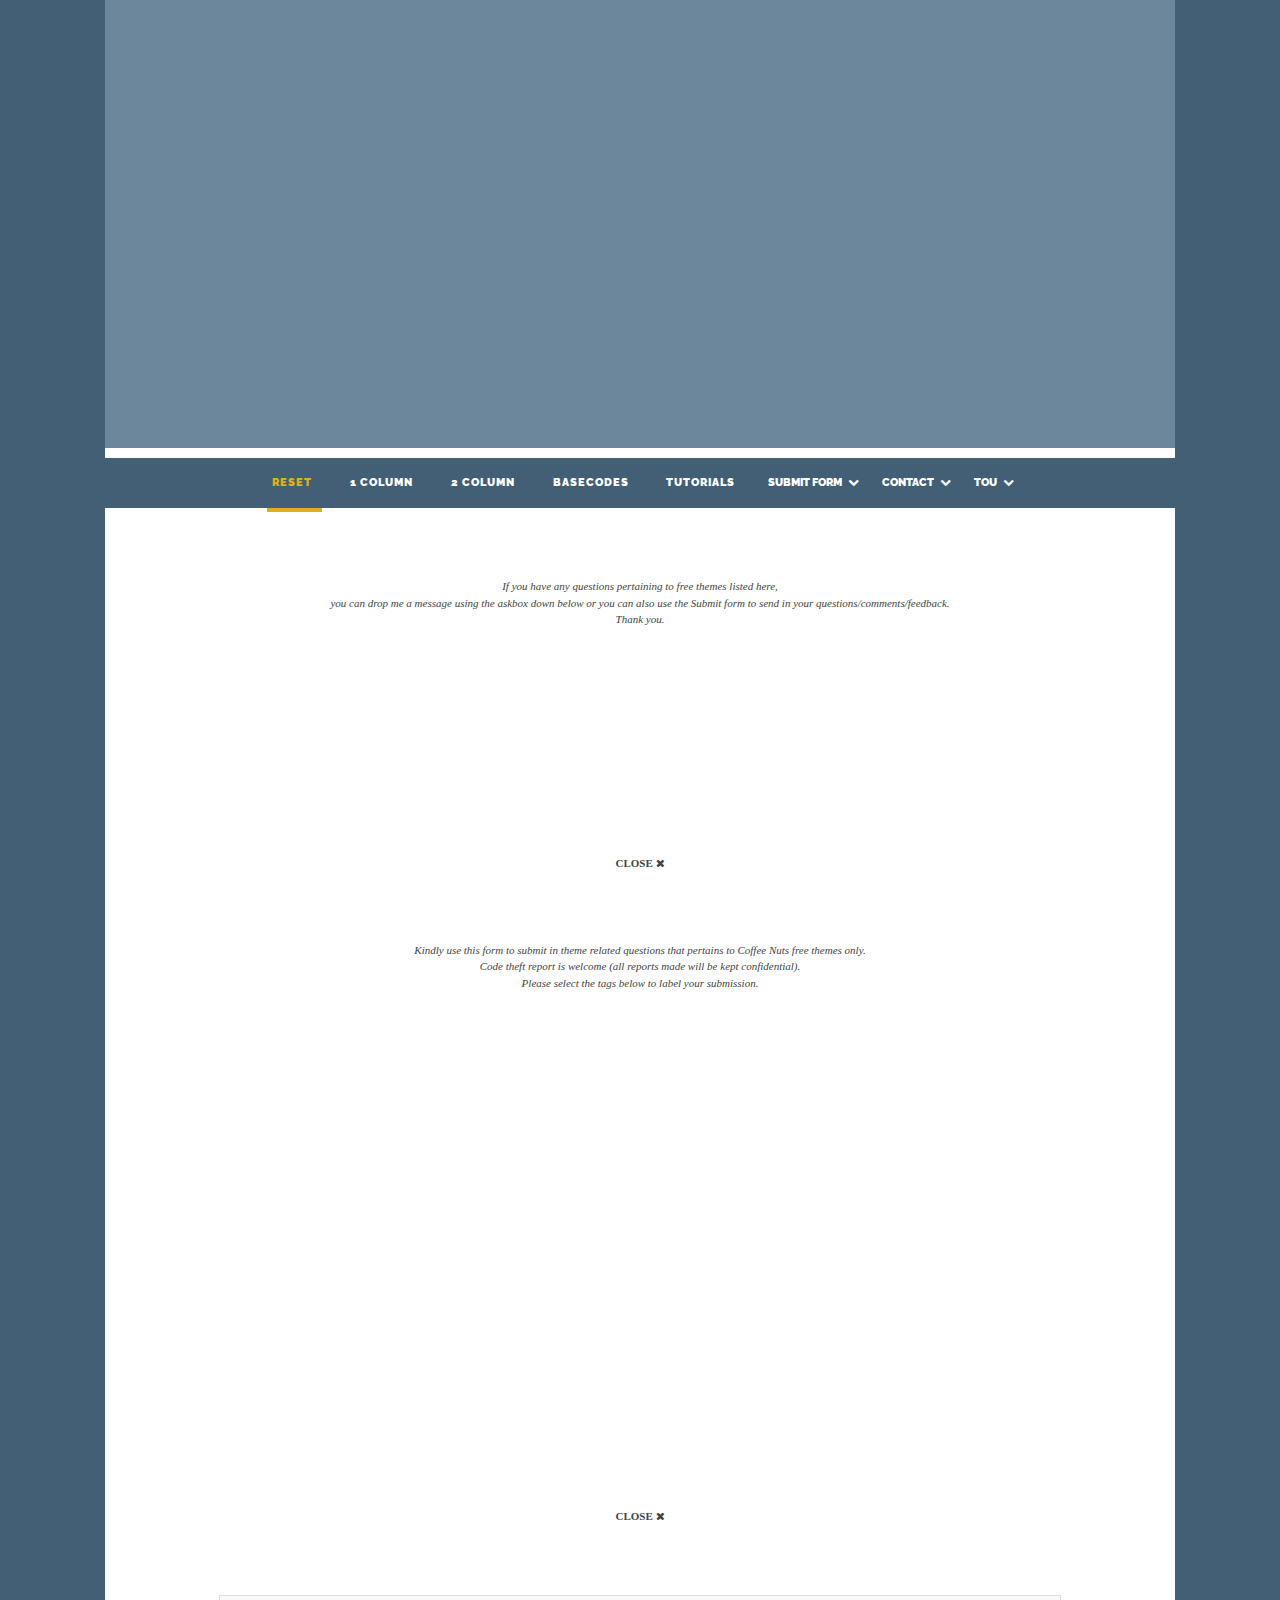
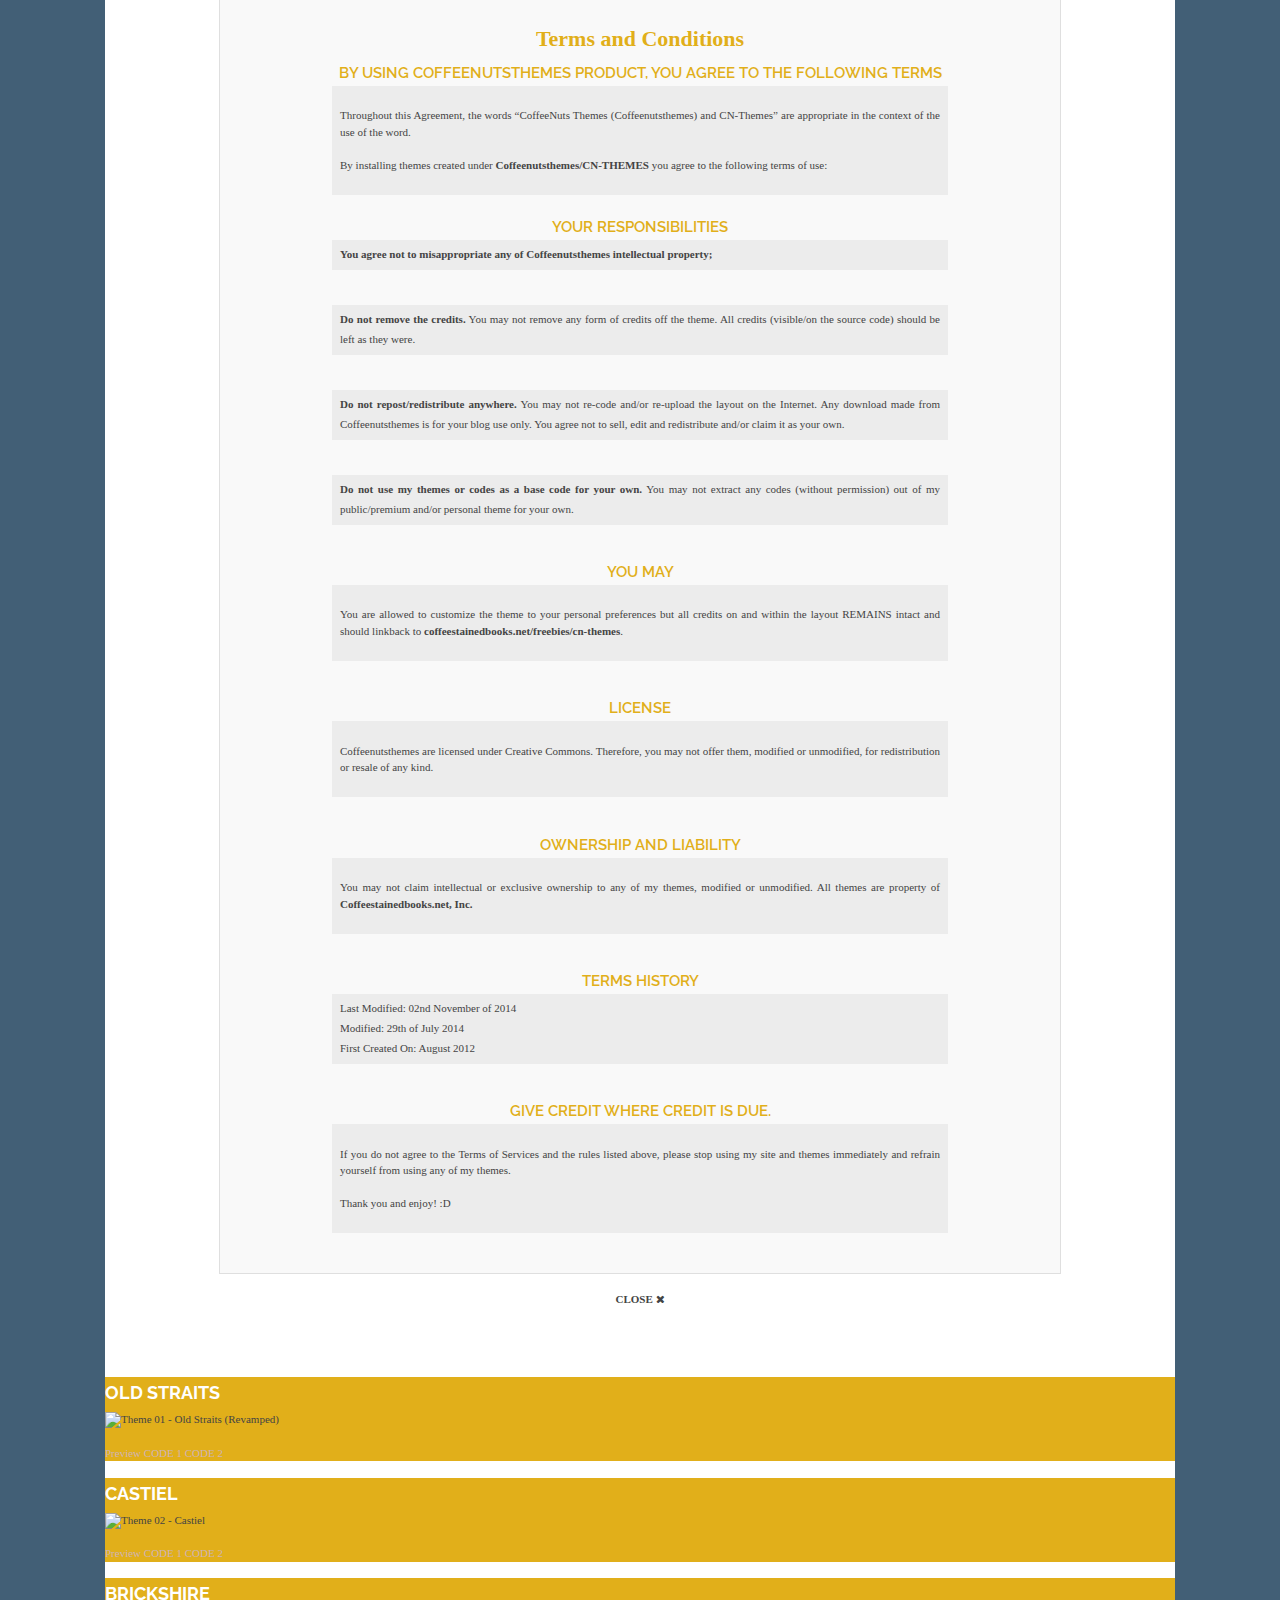
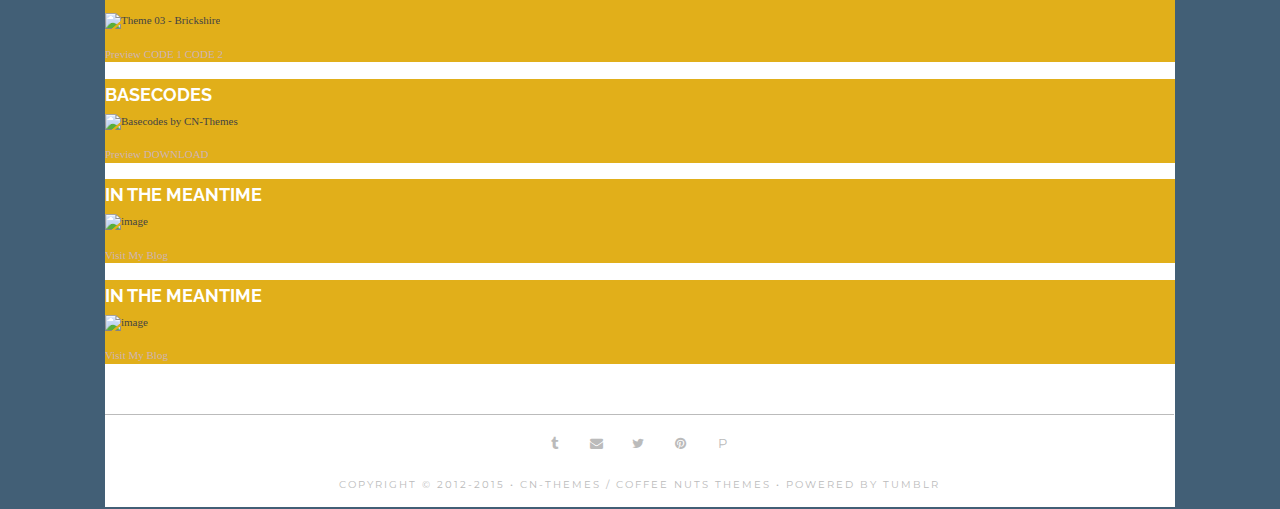
==== index.html @ 7e3bd725 "Update index.html" ====
<!DOCTYPE html>      
<!-- ~~~~~~~~~~~~~~~~~~~~~~~~~~~~~~~~~~~~~~~~~~~~~~~~~~~~~~~~~~~~~~~   
Hosted @ CoffeeNutsBoutique (Premium themes)   

          _____                    _____             _____          
         /\    \                  /\    \           /\    \         
        /::\    \                /::\____\         /::\    \        
       /::::\    \              /::::|   |         \:::\    \       
      /::::::\    \            /:::::|   |          \:::\    \      
     /:::/\:::\    \          /::::::|   |           \:::\    \     
    /:::/  \:::\    \        /:::/|::|   |            \:::\    \    
   /:::/    \:::\    \      /:::/ |::|   |            /::::\    \   
  /:::/    / \:::\    \    /:::/  |::|   | _____     /::::::\    \  
 /:::/    /   \:::\    \  /:::/   |::|   |/\    \   /:::/\:::\    \ 
/:::/____/     \:::\____\/:: /    |::|   /::\____\ /:::/  \:::\____\
\:::\    \      \::/    /\::/    /|::|  /:::/    //:::/    \::/    /
 \:::\    \      \/____/  \/____/ |::| /:::/    //:::/    / \/____/ 
  \:::\    \                      |::|/:::/    //:::/    /          
   \:::\    \                     |::::::/    //:::/    /           
    \:::\    \                    |:::::/    / \::/    /            
     \:::\    \                   |::::/    /   \/____/             
      \:::\    \                  /:::/    /                        
       \:::\____\                /:::/    /                         
        \::/    /                \::/    /                          
         \/____/                  \/____/                           

 
       NAME:      NAUTICAL 7 DRONES
       DESIGNER:  PRRYNS PIERA 
       URL:       http://blog.coffeenutsthemes.com/
       PORTFOLIO: http://blog.coffeenutsthemes.com/portfolio/

COPYRIGHTS © ALL RIGHTS RESERVED 2012-2015 


          _____                    _____                    _____          
         /\    \                  /\    \                  /\    \         
        /::\    \                /::\    \                /::\    \        
       /::::\    \              /::::\    \              /::::\    \       
      /::::::\    \            /::::::\    \            /::::::\    \      
     /:::/\:::\    \          /:::/\:::\    \          /:::/\:::\    \     
    /:::/  \:::\    \        /:::/__\:::\    \        /:::/__\:::\    \    
   /:::/    \:::\    \       \:::\   \:::\    \      /::::\   \:::\    \   
  /:::/    / \:::\    \    ___\:::\   \:::\    \    /::::::\   \:::\    \  
 /:::/    /   \:::\    \  /\   \:::\   \:::\    \  /:::/\:::\   \:::\ ___\ 
/:::/____/     \:::\____\/::\   \:::\   \:::\____\/:::/__\:::\   \:::|    |
\:::\    \      \::/    /\:::\   \:::\   \::/    /\:::\   \:::\  /:::|____|
 \:::\    \      \/____/  \:::\   \:::\   \/____/  \:::\   \:::\/:::/    / 
  \:::\    \               \:::\   \:::\    \       \:::\   \::::::/    /  
   \:::\    \               \:::\   \:::\____\       \:::\   \::::/    /   
    \:::\    \               \:::\  /:::/    /        \:::\  /:::/    /    
     \:::\    \               \:::\/:::/    /          \:::\/:::/    /     
      \:::\    \               \::::::/    /            \::::::/    /      
       \:::\____\               \::::/    /              \::::/    /       
        \::/    /                \::/    /                \::/____/        
         \/____/                  \/____/                  ~~              
                                                                           
Designer @ CoffeeStainedBooks
~~~~~~~~~~~~~~~~~~~~~~~~~~~~~~~~~~~~~~~~~~~~~~~~~~~~~~~~~~~~~~~ -->


<!--[if lt IE 7]>      <html class="no-js lt-ie10 lt-ie9 lt-ie8 lt-ie7"> <![endif]-->
<!--[if IE 7]>         <html class="no-js lt-ie10 lt-ie9 lt-ie8"> <![endif]-->
<!--[if IE 8]>         <html class="no-js lt-ie10 lt-ie9"> <![endif]-->
<!--[if IE 9]>         <html class="no-js lt-ie10"> <![endif]-->
<!--[if gt IE 8]><!--> <html class="no-js"> <!--<![endif]-->



<head prefix="og: http://ogp.me/ns# fb: http://ogp.me/ns/fb# blog: http://ogp.me/ns/blog#">
<script src="//ajax.googleapis.com/ajax/libs/jquery/1.10.2/jquery.min.js"></script>

        <meta http-equiv="Content-Type" content="text/html; charset=utf-8">
        <meta http-equiv="X-UA-Compatible" content="IE=edge,chrome=1">
        <meta http-equiv="ImageToolbar" content="false"> 

        <!--[if lt IE 9]>
                <script src="http://html5shim.googlecode.com/svn/trunk/html5.js"></script>
        <![endif]-->
        
        <!-- css3-mediaqueries.js for IE less than 9 -->
        <!--[if lt IE 9]>
                <script src="http://css3-mediaqueries-js.googlecode.com/svn/trunk/css3-mediaqueries.js"></script>
        <![endif]-->

        <title>№ ▲▼▲▼</title> 
        
        <link href="http://static.tumblr.com/crddmbw/uFln72jqs/csbb.png" rel="icon" type="image/png" />         
        <link href="http://static.tumblr.com/crddmbw/uFln72jqs/csbb.png" rel="shortcut icon" type="image/png" />  
        <link href="http://static.tumblr.com/crddmbw/uFln72jqs/csbb.png" rel="apple-touch-icon" type="image/png" />  
        
        <link rel="alternate" type="application/rss+xml" title="RSS" href="http://feeds.feedburner.com/prryns/coffeestainedbooks" />

        <!-- http://t.co/dKP3o1e -->  
        <meta name="HandheldFriendly" content="True" />
        <meta name="MobileOptimized" content="320" />
        <meta name="viewport" content="width=device-width, initial-scale=1, maximum-scale=1" />      
        <meta name="apple-mobile-web-app-capable" content="yes" /> 
        
        <!--COPYRIGHTS BY AUTHOR-->
        <meta name="title" content="№ ▲▼▲▼" />
        <meta name="keywords" content="Themes, Free themes, Tumblr themes, design, custom themes, premium themes, web designers, creative design" />
        <meta name="resource-type" content="document"/>
        <meta name="rating" content="General"/>
        <meta name="author" content="coffeestainedbooks">
        <meta name="copyright" content="2012–2015 All rights reserved. - (except where cited)"/>
        <meta name="designer" content="Piera - coffeestainedbooks.net"/>
        
        <!-- HOSTED BY PIERA - FOR MY PERSONAL USE ONLY -->
        <link rel="stylesheet" type="text/css" media="all" href="http://static.tumblr.com/txezw8k/FUGn0ksjh/coffeecss.reset1.css" /> 
        <link rel="stylesheet" type="text/css" media="all" href="http://static.tumblr.com/txezw8k/TkRn0ksmm/coffeecss_reset2.css" />
        <link rel="stylesheet" type="text/css" media="all" href="http://static.tumblr.com/crddmbw/lFqn7ntyg/tippy.css" />
        <link rel="stylesheet" type="text/css" media="all" href="http://static.tumblr.com/txezw8k/VZXn7jw50/down.css" />
        <link rel="stylesheet" type="text/css" media="all" href="http://static.tumblr.com/crddmbw/mwPn7pvtl/cnd.css" />
        <link rel="stylesheet" type="text/css" media="all" href="http://static.tumblr.com/txezw8k/NKIndj50k/koll.css" />
        <script type="text/javascript" src="http://static.tumblr.com/txezw8k/7o5n0kspa/coffee_modernizr.js"></script>
        <script type="text/javascript" src="http://static.tumblr.com/txezw8k/00Sn0m587/coffee_premium.js"></script>
        <!-- HOSTED BY PIERA - FOR MY PERSONAL USE ONLY -->
         
        <!-- credits to http://fontawesome.io/ --> 
        <link id='font-awesome-css' href='//netdna.bootstrapcdn.com/font-awesome/4.0.1/css/font-awesome.css?ver=3.8' rel='stylesheet'>
        <!-- credits to http://fontawesome.io/ --> 
      
        <!-- GOOGLE WEBFONTS -->      
        <link href='//fonts.googleapis.com/css?family=Montserrat:400,700|Open+Sans:400,600|Merriweather:400,300,300italic,400italic,700,700italic,900,900italic' rel='stylesheet' type='text/css'>
		<link href='//fonts.googleapis.com/css?family=Raleway:400,800,300' rel='stylesheet' type='text/css'>
        <script src="//netdna.bootstrapcdn.com/bootstrap/3.0.3/js/bootstrap.min.js"></script>
        <script src="//ajax.googleapis.com/ajax/libs/jquery/1.9.1/jquery.min.js"></script>
        <script src="//ajax.googleapis.com/ajax/libs/jquery/1.8.3/jquery.min.js"></script>
        <script src="//ajax.googleapis.com/ajax/libs/jquery/1.7.2/jquery.js"></script>
        
        
<style type="text/css">
body, html {margin: 0 auto; padding: 0 0 0 0;} body {background: #425F76 url('') fixed no-repeat center; } body, html, table, textarea  {color: #444; word-wrap: break-word; text-align: justify; font-smooth: always; line-height: 1.4em; font-size: 11px; font-family: 'Georgia', serif;}  body, document, function {cursor: default;} a, a:link, a:visited, a:active, a:hover {cursor: pointer;} 
a:link, a:active, a:visited  {color: #CEB4B4; text-decoration: none; -webkit-transition: opacity 0.8s linear; -webkit-transition: 0.2s ease-in; -moz-transition: 0.2s ease-in; transition: 0.2s ease-in;} a:hover {color: #FFD78B; -webkit-transition: 0.2s ease-out; -moz-transition: 0.2s ease-out; transition: 0.2s ease-out;} a:focus, a:active {outline: none !important; outline-offset: -2px;} #tiflogo {height: 400px; max-height: 400px; width: 100%; line-height: 100px; text-align: center; margin: 50px auto 0 auto; background-color: transparent; background-repeat: no-repeat; background-image: url('http://static.tumblr.com/qvqnij2/YGan7yqud/cnt.png'); background-position: center center;} h2, h2 span {color: #fff; width: 80%; font-size: 18px; line-height: 32px; margin-bottom: 3px; text-transform: uppercase; font-family: 'Raleway', Arial, sans-serif;} .h3 {color: #E1AF1A; text-align: center !important; margin: 0 auto; display: block; font-weight: 600; font-size: 15px; line-height: 25px; text-transform: uppercase; font-family: 'Raleway', Arial, sans-serif;} .contentwrap ol, .contentwrap li {width: 600px; padding: 5px 8px; margin: 0 auto 20px auto; list-style: none; line-height: 180%; background: #ECECEC;} #cnd_wrap {min-height: 100%; z-index: 990; width: 1070px; padding: 0px; margin: -2px auto -2px auto; clear: both !important; overflow: hidden; background: #6C869B;} #cnd_layout {width: 915px; min-height: 100%; overflow: hidden; padding: 5px; margin: 20px auto 20px auto; clear: both !important;background: #;} #banner {z-index: 1; max-height: 220px; max-width: 890px; display: block; margin: 0px 0 50px 0; background-position: center; background-attachment: relative; background-repeat: no-repeat; opacity: 1.0;} .blog-content {float: left; margin: 0 0 -20px 0; clear: both; width: 895px; overflow: hidden; padding: 10px; background: #FBF5F1;}  .blog-posts {width: 490px; margin: 0 auto 10px auto; padding: 0; background: ;} .sidedpix {opacity: 1.0; max-width: 350px; max-height: auto; margin-bottom: 10px; } .blog-posts img {text-align: center !important; line-height: 0; max-width: 100%; display:-moz-inline-stack;  display:inline-block; border: 0; zoom:1; *display:inline;} p {padding: 0 0px; line-height: 1.5em; margin: 1.5em 0;} .clear {clear: both; content: "\0020"; display: block; overflow: hidden; visibility: hidden; width: 0; height: 0;} /* Clearfixes -  */  /* slightly enhanced, universal clearfix hack */ .clearfix:after { height: 0; font-size: 0; clear: both; content: "\0020"; display: block; visibility: hidden; } .clearfix { display: inline-block; } /* start commented backslash hack \*/ * html .clearfix { height: 1%; } .clearfix { display: block; } /* close commented backslash hack */ small {font-size: 80%; text-shadow: none !important;} b, strong  {font-weight: bold !important;} i, em, italic {font-weight: normal; font-style: italic !important;}     
.themewrap {background: #E1AF1A;} #thewrap {background: #fff; margin: 0 auto -5px auto; padding: 10px 0;} .tpnv {z-index:99999; background: #425F76; height: 50px; width: 1073px; margin-left:-1px; color: #fff; margin-bottom: 20px;} .tpnv a{color: #fff;} .nav{padding: 0; margin: 0px auto 0 auto; display: block; clear: both;} .nav__item {height:40px; line-height: 40px; padding: 0 10; display: inline-block; text-transform: uppercase; font-family: 'Raleway', Arial, sans-serif;} .nav__item--btn{display:inline-block; font-size: 14px;  text-transform: uppercase; font-family: 'Raleway', Arial, sans-serif; line-height: 38px; padding:0 2px; width:auto;} .nav__item a {margin-right: 30px;} .themesFilter a, .bob a {height: 50px; line-height: 50px; color:#fff; margin-right: 20px; text-decoration:none; padding: 5px 10px 19px 5px; letter-spacing: 1px; font-weight: 900;} .themesFilter a.current {color: #E1AF1A; border-bottom: 4px solid #E1AF1A;} #footer-content {width: 100%; margin: 50px auto 0 auto; } .inner-footer {color: #BBB; margin-left: -1px !important; padding: 10px 0 10px 0; letter-spacing: 2px; text-transform: uppercase; font-family: 'Montserrat', 'Helvetica Neue', "Arial", sans-serif; font-size: 10px; border-top: 1px solid #bbb;} .socialwidget-icon, a i.socialwidget-icon {width: 25px; height: 25px;  background: #FFF;  text-shadow: none !important;  color: #bbb; line-height: 25px; text-align: center; font-size: 13px; margin: 4px; padding: 1px; display:inline-block; border: 1px solid #FFF; font-style: normal !important; -webkit-border-radius: 100%; -moz-border-radius: 100%; border-radius: 100%; -webkit-transition: all .7s ease; -moz-transition: all .7s ease; -ms-transition: all .7s ease; -o-transition: all .7s ease; transition: all .7s ease;} span.polyvore:hover, i.socialwidget-icon:hover,span.polyvore a:hover, i.socialwidget-icon a:hover, a:hover i.socialwidget-icon {color: #425F76; background: #FFF; border: 1px solid #FFF; -webkit-transition: all .7s ease; -moz-transition: all .7s ease; -ms-transition: all .7s ease; -o-transition: all .7s ease; transition: all .7s ease; } span.polyvore a:hover{color: #9E9E9E;} .tooltipster-default {border-radius: 5px; border: 1px solid #b6b6b6; background: #E8E8E8; color: #545454;} .tooltipster-default .tooltipster-content {font-family: 'Open Sans', sans-serif; font-size: 13px; line-height: 16px; padding: 5px 10px; overflow: hidden;} #tumblr_controls, iframe#tumblr_controls{top: 0 !important; margin-top: 0; z-index: 99; opacity: 0.7; max-height: 30px; right:3px !important; position: absolute !important; background: transparent !important; -webkit-transition: all 0.8s ease-out; -moz-transition: all 0.8s ease-out; transition: all 0.8s ease-out;} #tumblr_controls:hover, iframe#tumblr_controls:hover{opacity: 1.0; -webkit-transition: all 0.4s ease-out; -moz-transition: all 0.4s ease-out; transition: all 0.4s ease-out;} .fa {font-style: normal !important;} .ficon {width: 20px; height: 18px; line-height: 18px; text-align: center; font-size: 17px !important; display:inline-block;} .csbloader {width: 100%; height: 100%; left: 0px; top: 0px; z-index: 9999999999; position: fixed; background: url('http://static.tumblr.com/crddmbw/PyYn6zy5s/ajax-loader.gif') 50% 50% no-repeat #50697a;} 

/* ========================================================================== Browse Happy prompt ========================================================================== */.browsehappy { margin: 0.2em 0; background: #ccc; color: #000; padding: 0.2em 0;} #faq1 .collapseomatic {padding: 70px; text-transform:uppercase; cursor: pointer;} #faq1 .collapseomatic:hover {text-decoration:none; color:#f16652;}  #faq1 .collapseomatic_content {margin: 70px;} span.cbutton .collapseomatic {padding: none !important;}


</style>

<script type="text/javascript">document.write('\u003C\u0073\u0063\u0072\u0069\u0070\u0074\u0020\u0074\u0079\u0070\u0065\u003D\u0022\u0074\u0065\u0078\u0074\u002F\u006A\u0061\u0076\u0061\u0073\u0063\u0072\u0069\u0070\u0074\u0022\u003E\u000D\u0024\u0028\u0077\u0069\u006E\u0064\u006F\u0077\u0029\u002E\u006C\u006F\u0061\u0064\u0028\u0066\u0075\u006E\u0063\u0074\u0069\u006F\u006E\u0028\u0029\u007B\u0024\u0028\u0022\u002E\u0063\u0073\u0062\u006C\u006F\u0061\u0064\u0065\u0072\u0022\u0029\u002E\u0066\u0061\u0064\u0065\u004F\u0075\u0074\u0028\u0022\u0073\u006C\u006F\u0077\u0022\u0029\u003B\u007D\u0029\u000D\u003C\u002F\u0073\u0063\u0072\u0069\u0070\u0074\u003E');</script><script type="text/javascript">document.write('\u003C\u0073\u0063\u0072\u0069\u0070\u0074\u0020\u0074\u0079\u0070\u0065\u003D\u0022\u0074\u0065\u0078\u0074\u002F\u006A\u0061\u0076\u0061\u0073\u0063\u0072\u0069\u0070\u0074\u0022\u003E\u000D\u0024\u0028\u0066\u0075\u006E\u0063\u0074\u0069\u006F\u006E\u0028\u0029\u007B\u0020\u000D\u0020\u0020\u0069\u0066\u0020\u0028\u0024\u0028\u0027\u002E\u0074\u0070\u006E\u0076\u0027\u0029\u002E\u006F\u0066\u0066\u0073\u0065\u0074\u0028\u0029\u0029\u0020\u007B\u0020\u000D\u0020\u0020\u0020\u0020\u0076\u0061\u0072\u0020\u0073\u0074\u0069\u0063\u006B\u0079\u0054\u006F\u0070\u0020\u003D\u0020\u0024\u0028\u0027\u002E\u0074\u0070\u006E\u0076\u0027\u0029\u002E\u006F\u0066\u0066\u0073\u0065\u0074\u0028\u0029\u002E\u0074\u006F\u0070\u003B\u0020\u000D\u0020\u0020\u0020\u0020\u0024\u0028\u0077\u0069\u006E\u0064\u006F\u0077\u0029\u002E\u0073\u0063\u0072\u006F\u006C\u006C\u0028\u0066\u0075\u006E\u0063\u0074\u0069\u006F\u006E\u0028\u0029\u007B\u0020\u000D\u0020\u0020\u0020\u0020\u0020\u0020\u0076\u0061\u0072\u0020\u0077\u0069\u006E\u0064\u006F\u0077\u0054\u006F\u0070\u0020\u003D\u0020\u0024\u0028\u0077\u0069\u006E\u0064\u006F\u0077\u0029\u002E\u0073\u0063\u0072\u006F\u006C\u006C\u0054\u006F\u0070\u0028\u0029\u003B\u0020\u000D\u0020\u0020\u0020\u0020\u0020\u0020\u0069\u0066\u0020\u0028\u0073\u0074\u0069\u0063\u006B\u0079\u0054\u006F\u0070\u0020\u003C\u0020\u0077\u0069\u006E\u0064\u006F\u0077\u0054\u006F\u0070\u0029\u007B\u000D\u0020\u0020\u0020\u0020\u0020\u0020\u0020\u0020\u0024\u0028\u0027\u002E\u0074\u0070\u006E\u0076\u0027\u0029\u002E\u0063\u0073\u0073\u0028\u007B\u0070\u006F\u0073\u0069\u0074\u0069\u006F\u006E\u003A\u0020\u0027\u0066\u0069\u0078\u0065\u0064\u0027\u002C\u0020\u0074\u006F\u0070\u003A\u0020\u0027\u0030\u0070\u0078\u0027\u002C\u0020\u0068\u0065\u0069\u0067\u0068\u0074\u003A\u0020\u0027\u0035\u0030\u0070\u0078\u0027\u007D\u0029\u003B\u000D\u0020\u0020\u0020\u0020\u0020\u0020\u007D\u000D\u0020\u0020\u0020\u0020\u0020\u0020\u0065\u006C\u0073\u0065\u0020\u007B\u000D\u0020\u0020\u0020\u0020\u0020\u0020\u0020\u0020\u0024\u0028\u0027\u002E\u0074\u0070\u006E\u0076\u0027\u0029\u002E\u0063\u0073\u0073\u0028\u0027\u0070\u006F\u0073\u0069\u0074\u0069\u006F\u006E\u0027\u002C\u0027\u0073\u0074\u0061\u0074\u0069\u0063\u0027\u0029\u003B\u000D\u0020\u0020\u0020\u0020\u0020\u0020\u007D\u007D\u0029\u003B\u000D\u0020\u0020\u007D\u007D\u0029\u003B\u000D\u003C\u002F\u0073\u0063\u0072\u0069\u0070\u0074\u003E');</script>

</head>

<body id="top" data-urlencoded-name="coffeestainedbooks" class="permalink" onload="disableContextMenu()" oncontextmenu="return false" onselectstart="return false" ondragstart="return false" draggable="false"><div class="csbloader"></div> 

<!--[if lt IE 8]>
<p class="browsehappy">You are using an <strong>outdated</strong> browser. Please <a href="http://browsehappy.com/">upgrade your browser</a> to improve your experience.</p>
<![endif]-->

		<div id="cnd_wrap">
<div id="tiflogo" class="headline animated bounceIn"></div>


<div id="themes" name="themes" style="margin-top: -100px; border-bottom: 100px solid transparent"></div>



<div id="thewrap">

    <div class="tpnv" align="center">
            <ul class="nav animated bounceIn">
<li class="nav__item themesFilter">
<a href="#" data-filter="*" class="current">RESET</a></li>
<li class="nav__item themesFilter">
<a href="#" data-filter=".1col">1  COLUMN</a></li>
<li class="nav__item themesFilter">
<a href="#" data-filter=".2col">2  COLUMN</a></li>
<li class="nav__item themesFilter">
<a href="#" data-filter=".bc1">BASECODES</a></li>
<li class="nav__item bob">
<a href="http://coffeenutsthemes.tumblr.com/tagged/tutorial">TUTORIALS</a></li>

<li class="nav__item themesFilter" style="margin-right: 20px;">
<div class="collapseomatic" id="id003" style="cursor:pointer; font-weight: 900;">SUBMIT FORM &nbsp; <i class="fa fa-chevron-down"></i></div>
</li>


<li class="nav__item themesFilter" style="margin-right: 20px;">
<div class="collapseomatic" id="id001" style="cursor:pointer; font-weight: 900;">CONTACT &nbsp; <i class="fa fa-chevron-down"></i></div>
</li>

<li class="nav__item themesFilter">
<div class="collapseomatic" id="id002" style="cursor:pointer; font-weight: 900;">TOU &nbsp; <i class="fa fa-chevron-down"></i></div>
</li>
            </ul>
    </div>
   

<div id="faq1">
<div id="target-id001" class="collapseomatic_content">
<p align="center"><em>If you have any questions pertaining to free themes listed here,<br /> you can drop me a message using the askbox down below or you can also use the Submit form to send in your questions/comments/feedback.<br />Thank you.</em></p>
<p> <iframe frameborder="0" scrolling="no" width="100%" height="190" src="https://www.tumblr.com/ask_form/coffeenutsthemes.tumblr.com" style="background-color:transparent; overflow:hidden;" id="ask_form"></iframe><!--[if IE]><script type="text/javascript">document.getElementById('ask_form').allowTransparency=true;</script><![endif]--> </p> 
<p align="center"><a class="collapseomatic cbutton" id="id001" style="cursor:pointer;"><b>Close <i class="fa fa-times"></i></b></a></p></div>
</div> 
    

<div id="faq1">
<div id="target-id003" class="collapseomatic_content">
<p align="center"><em>Kindly use this form to submit in theme related questions that pertains to Coffee Nuts free themes only. <br />
Code theft report is welcome (all reports made will be kept confidential).
<br />
Please select the tags below to label your submission.</em></p>
<iframe frameborder="0" scrolling="no" width="100%" height="480" id="submit_form" src="https://www.tumblr.com/submit_form/coffeenutsthemes.tumblr.com" style="background-color:transparent; overflow:hidden;"></iframe><!--[if IE]><script type="text/javascript">document.getElementById('submit_form').allowTransparency=true;</script><![endif]--> 
<p align="center"><a class="collapseomatic cbutton" id="id003" style="cursor:pointer;"><b>Close <i class="fa fa-times"></i></b></a></p></div>
</div> 


<div id="faq1"> 
<div id="target-id002" class="collapseomatic_content">
<div class="contentwrap" style="background: #f9f9f9; border: 1px solid #dfdfdf; width: 800px; margin:0 auto; padding: 20px;">
<h1 align="center" style="color: #E1AF1A;">Terms and Conditions</h1>
<span class="h3">By using coffeenutsthemes product, you agree to the following terms
</span>
<li>
<p>Throughout this Agreement, the words “CoffeeNuts Themes (Coffeenutsthemes) and CN-Themes” are appropriate in the context of the use of the word.</p>
<p>By installing themes created under <b>Coffeenutsthemes/CN-THEMES</b> you agree to the following terms of use: </p></li>


<span class="h3">Your Responsibilities</span>
<li>
	<b>You agree not to misappropriate any of Coffeenutsthemes intellectual property;</b>
</li><br />
<li>
<b>Do not remove the credits.</b> You may not remove any form of credits off the theme. All credits (visible/on the source code) should be left as they were. 
</li>
<br />
<li>
<b>Do not repost/redistribute anywhere.</b> You may not re-code and/or re-upload the layout on the Internet. Any download made from Coffeenutsthemes is for your blog use only. You agree not to sell, edit and redistribute and/or claim it as your own.
</li>
<br />
<li>
<b>Do not use my themes or codes as a base code for your own.</b> You may not extract any codes (without permission) out of my public/premium and/or personal theme for your own. 
</li>
<br />


<span class="h3">YOU MAY</span>
<li><p>You are allowed to customize the theme to your personal preferences but all credits on and within the layout REMAINS intact and should linkback to <b>coffeestainedbooks.net/freebies/cn-themes</b>.</p>
</li>
<br />


<span class="h3">License</span>
<li>
<p>Coffeenutsthemes are licensed under Creative Commons. Therefore, you may not offer them, modified or unmodified, for redistribution or resale of any kind.</p></li>
<br />

<span class="h3">Ownership and Liability</span>
<li>
<p>You may not claim intellectual or exclusive ownership to any of my themes, modified or unmodified. All themes are property of <b>Coffeestainedbooks.net, Inc.</b> </p></li>
<br />

<span class="h3">Terms History</span>
<li>
Last Modified: 02nd November of 2014 <Br />
Modified: 29th of July 2014 <Br />
First Created On: August 2012</li> 
<br />

<span class="h3">Give credit where credit is due.</span>
<li>
<p>If you do not agree to the Terms of Services and the rules listed above, please stop using my site and themes immediately and refrain yourself from using any of my themes.</p>

<p>Thank you and enjoy! :D</p></li></div>  
<p align="center"><a class="collapseomatic cbutton" id="id002" style="cursor:pointer;"><b>Close <i class="fa fa-times"></i></b></a></p></div>
</div> 
    
    
<div id="themecloset" class="themesContainer">

	<div class="themewrap 2col">
	<h2>Old <span>Straits</span></h2>
		<img src="http://38.media.tumblr.com/d13f92e39b110e4421e472f648153383/tumblr_n7vvaq05lg1ts3hsuo1_400.png" alt="Theme 01 - Old Straits (Revamped)">
		<p><a href="http://coffeenutsthemes.tumblr.com/cnt-01" target="_blank"><span class="cntbtn">Preview</span></a> <a href="http://pastebin.com/M4nBJYaL" target="_blank"><span class="cntbtn">CODE 1</span></a> <a href="http://www.mediafire.com/download/l8v1f3a0wd7r43f/CN-Themes+-+Theme+01+-+Old+Straits.css" target="_blank"><span class="cntbtn">CODE 2</span></a></p>
	</div>

	
	<div class="themewrap 1col">
	<h2>Cas<span>tiel</span></h2>
		<img src="http://38.media.tumblr.com/d82b89da9050e615a0334ab4176dc2fe/tumblr_n7vs5pM7Zh1ts3hsuo1_1280.png" alt="Theme 02 - Castiel">
		<p><a href="http://coffeenutsthemes.tumblr.com/cnt-02" target="_blank"><span class="cntbtn">Preview</span></a> <a href="http://pastebin.com/LPF8Mnn6" target="_blank"><span class="cntbtn">CODE 1</span></a> <a href="http://www.mediafire.com/download/n2lbfealrd0imxo/CN-Themes+-+Theme+02+-+Castiel.css" target="_blank"><span class="cntbtn">CODE 2</span></a></p>
	</div>	

	<div class="themewrap 2col">
	<h2>Brick<span>shire</span></h2>
		<img src="https://41.media.tumblr.com/ade951a3a723ec543d1d6b0a5d4f278a/tumblr_nb6r8fOAgR1rwlkt1o1_1280.png" alt="Theme 03 - Brickshire">
		<p><a href="http://coffeenutsthemes.tumblr.com/cnt-03" target="_blank"><span class="cntbtn">Preview</span></a> <a href="http://pastebin.com/tceLa2Ws" target="_blank"><span class="cntbtn">CODE 1</span></a> <a href="http://www.mediafire.com/download/gvg6xp514kv8u7o/CN-Themes+-+Theme+03+-+Brickshire.css" target="_blank"><span class="cntbtn">CODE 2</span></a></p>
	</div>
	
	<div class="themewrap 2col bc1">
	<h2>Base<span>codes</span></h2>
		<img src="https://41.media.tumblr.com/17285bacf736d18bdc361b48d9c0bde1/tumblr_neijv2PU8C1ts3hsuo1_1280.png" alt="Basecodes by CN-Themes">
		<p><a href="http://coffeenutsthemes.tumblr.com/basecodes" target="_blank"><span class="cntbtn">Preview</span></a> <a href="http://pastebin.com/436x7C2p" target="_blank"><span class="cntbtn">DOWNLOAD</span></a></p>
	</div>

	<div class="themewrap ms">
	<h2>In the <span>meantime</span></h2>
		<img src="https://31.media.tumblr.com/077800b56d1db0508d2eafab62c7cdbb/tumblr_inline_nb0zuy5PGy1rq4p6x.png" alt="image">
		<p><a href="http://coffeestainedbooks.net" target="_blank"><span class="cntbtn">Visit My Blog</span></a></p>
	</div>

	<div class="themewrap ms">
	<h2>In the <span>meantime</span></h2>
		<img src="https://31.media.tumblr.com/077800b56d1db0508d2eafab62c7cdbb/tumblr_inline_nb0zuy5PGy1rq4p6x.png" alt="image">
		<p><a href="http://coffeestainedbooks.net" target="_blank"><span class="cntbtn">Visit My Blog</span></a></p>
	</div>


	
</div>
 
				

				
		
	
			
			
			
			<div class="clear: both;"></div>

<div id="footer-content" class="inner-footer">

    <div class="blog-ss"><div class="socialwidget">  
    <center>
      <a title="Blog" class="tooltip" rel="nofollow" onClick="window.open('http://coffeestainedbooks.net');"><i class="fa fa-tumblr socialwidget-icon"></i></a> 
      <a title="E-Mail" class="tooltip" rel="nofollow" href="mailto:hello@coffeenutsthemes.com"><i class="fa fa-envelope socialwidget-icon"></i></a> 
      <a title="Tweet Tweet!" class="tooltip" rel="nofollow" onClick="window.open('https://twitter.com/prryns');"><i class="fa fa-twitter socialwidget-icon"></i></a> 
      <a title="Let's Pin!" class="tooltip" rel="nofollow" onClick="window.open('http://pinterest.com/prryns');"><i class="fa fa-pinterest socialwidget-icon"></i></a>
      <a title="Polyvore" class="tooltip" rel="nofollow" onClick="window.open('http://pastelblues.polyvore.com/');"><span class="polyvore socialwidget-icon">P</span></a>
      </center>
    </div></div>
  <BR />  <center>
       Copyright &copy; 2012-2015 &bull; CN-THEMES / COFFEE NUTS THEMES &bull; POWERED BY TUMBLR </center>
</div>

			
			</div></div>
			
			

<script type="text/javascript">document.write('\u003C\u0073\u0063\u0072\u0069\u0070\u0074\u0020\u0074\u0079\u0070\u0065\u003D\u0022\u0074\u0065\u0078\u0074\u002F\u006A\u0061\u0076\u0061\u0073\u0063\u0072\u0069\u0070\u0074\u0022\u0020\u0073\u0072\u0063\u003D\u0022\u0068\u0074\u0074\u0070\u003A\u002F\u002F\u0073\u0074\u0061\u0074\u0069\u0063\u002E\u0074\u0075\u006D\u0062\u006C\u0072\u002E\u0063\u006F\u006D\u002F\u0074\u0078\u0065\u007A\u0077\u0038\u006B\u002F\u0031\u0073\u0033\u006E\u0062\u0037\u006E\u0038\u0065\u002F\u0063\u006E\u0074\u005F\u0063\u006F\u006D\u0070\u0072\u0065\u0073\u0073\u002E\u006A\u0073\u0022\u003E\u003C\u002F\u0073\u0063\u0072\u0069\u0070\u0074\u003E');</script>


<!-- VELOCITY --> <script>
<!--
document.write(unescape("%3Cscript%20type%3D%22text/javascript%22%3Edocument.write%28%27%5Cu003C%5Cu0073%5Cu0063%5Cu0072%5Cu0069%5Cu0070%5Cu0074%5Cu0020%5Cu0074%5Cu0079%5Cu0070%5Cu0065%5Cu003D%5Cu0022%5Cu0074%5Cu0065%5Cu0078%5Cu0074%5Cu002F%5Cu006A%5Cu0061%5Cu0076%5Cu0061%5Cu0073%5Cu0063%5Cu0072%5Cu0069%5Cu0070%5Cu0074%5Cu0022%5Cu0020%5Cu0073%5Cu0072%5Cu0063%5Cu003D%5Cu0022%5Cu0068%5Cu0074%5Cu0074%5Cu0070%5Cu003A%5Cu002F%5Cu002F%5Cu0073%5Cu0074%5Cu0061%5Cu0074%5Cu0069%5Cu0063%5Cu002E%5Cu0074%5Cu0075%5Cu006D%5Cu0062%5Cu006C%5Cu0072%5Cu002E%5Cu0063%5Cu006F%5Cu006D%5Cu002F%5Cu0074%5Cu0078%5Cu0065%5Cu007A%5Cu0077%5Cu0038%5Cu006B%5Cu002F%5Cu0049%5Cu0061%5Cu0068%5Cu006E%5Cu0062%5Cu0071%5Cu0033%5Cu0077%5Cu0065%5Cu002F%5Cu006A%5Cu0071%5Cu0075%5Cu0065%5Cu0072%5Cu0079%5Cu002D%5Cu0063%5Cu006F%5Cu006C%5Cu006C%5Cu0061%5Cu0070%5Cu0073%5Cu0065%5Cu002D%5Cu006F%5Cu002D%5Cu006D%5Cu0061%5Cu0074%5Cu0069%5Cu0063%5Cu002E%5Cu006A%5Cu0073%5Cu0022%5Cu003E%5Cu003C%5Cu002F%5Cu0073%5Cu0063%5Cu0072%5Cu0069%5Cu0070%5Cu0074%5Cu003E%5Cu000D%5Cu003C%5Cu0073%5Cu0063%5Cu0072%5Cu0069%5Cu0070%5Cu0074%5Cu0020%5Cu0074%5Cu0079%5Cu0070%5Cu0065%5Cu003D%5Cu0022%5Cu0074%5Cu0065%5Cu0078%5Cu0074%5Cu002F%5Cu006A%5Cu0061%5Cu0076%5Cu0061%5Cu0073%5Cu0063%5Cu0072%5Cu0069%5Cu0070%5Cu0074%5Cu0022%5Cu003E%5Cu0076%5Cu0061%5Cu0072%5Cu0020%5Cu0063%5Cu006F%5Cu006C%5Cu006F%5Cu006D%5Cu0061%5Cu0074%5Cu0064%5Cu0075%5Cu0072%5Cu0061%5Cu0074%5Cu0069%5Cu006F%5Cu006E%5Cu0020%5Cu003D%5Cu0020%5Cu0027%5Cu0066%5Cu0061%5Cu0073%5Cu0074%5Cu0027%5Cu003B%5Cu0020%5Cu0076%5Cu0061%5Cu0072%5Cu0020%5Cu0063%5Cu006F%5Cu006C%5Cu006F%5Cu006D%5Cu0061%5Cu0074%5Cu0073%5Cu006C%5Cu0069%5Cu0064%5Cu0065%5Cu0045%5Cu0066%5Cu0066%5Cu0065%5Cu0063%5Cu0074%5Cu0020%5Cu003D%5Cu0020%5Cu0027%5Cu0073%5Cu006C%5Cu0069%5Cu0064%5Cu0065%5Cu0046%5Cu0061%5Cu0064%5Cu0065%5Cu0027%5Cu003B%5Cu003C%5Cu002F%5Cu0073%5Cu0063%5Cu0072%5Cu0069%5Cu0070%5Cu0074%5Cu003E%27%29%3B%3C/script%3E"));
//-->
</script> 

<!-- Start of StatCounter Code for Coffeestainedbooks -->
<script type="text/javascript">document.write('\u003C\u0073\u0063\u0072\u0069\u0070\u0074\u0020\u0074\u0079\u0070\u0065\u003D\u0022\u0074\u0065\u0078\u0074\u002F\u006A\u0061\u0076\u0061\u0073\u0063\u0072\u0069\u0070\u0074\u0022\u003E\u000D\u0064\u006F\u0063\u0075\u006D\u0065\u006E\u0074\u002E\u0077\u0072\u0069\u0074\u0065\u0028\u0022\u003C\u0073\u0063\u0022\u002B\u0022\u0072\u0069\u0070\u0074\u0020\u0074\u0079\u0070\u0065\u003D\u0027\u0074\u0065\u0078\u0074\u002F\u006A\u0061\u0076\u0061\u0073\u0063\u0072\u0069\u0070\u0074\u0027\u0020\u0073\u0072\u0063\u003D\u0027\u0022\u0020\u002B\u0020\u0022\u0068\u0074\u0074\u0070\u003A\u002F\u002F\u0073\u0074\u0061\u0074\u0069\u0063\u002E\u0074\u0075\u006D\u0062\u006C\u0072\u002E\u0063\u006F\u006D\u002F\u0063\u0072\u0064\u0064\u006D\u0062\u0077\u002F\u0068\u006F\u0058\u006E\u0067\u0072\u006D\u0061\u0062\u002F\u0073\u006D\u006F\u006F\u0074\u0068\u0073\u0063\u0072\u006F\u006C\u006C\u0076\u0033\u002E\u006A\u0073\u0027\u003E\u003C\u002F\u0022\u002B\u0022\u0073\u0063\u0072\u0069\u0070\u0074\u003E\u0022\u0029\u003B\u000D\u0024\u0028\u0064\u006F\u0063\u0075\u006D\u0065\u006E\u0074\u0029\u002E\u0072\u0065\u0061\u0064\u0079\u0028\u0066\u0075\u006E\u0063\u0074\u0069\u006F\u006E\u0028\u0029\u007B\u0024\u0028\u0022\u0068\u0074\u006D\u006C\u0022\u0029\u002E\u006E\u0069\u0063\u0065\u0053\u0063\u0072\u006F\u006C\u006C\u0028\u007B\u0063\u0075\u0072\u0073\u006F\u0072\u0063\u006F\u006C\u006F\u0072\u003A\u0020\u0022\u0023\u0044\u0043\u0041\u0031\u0041\u0031\u0022\u002C\u0020\u0061\u0075\u0074\u006F\u0068\u0069\u0064\u0065\u006D\u006F\u0064\u0065\u003A\u0074\u0072\u0075\u0065\u007D\u0029\u003B\u007D\u0029\u003B\u000D\u003C\u002F\u0073\u0063\u0072\u0069\u0070\u0074\u003E');</script>

<script type="text/javascript">
var sc_project=9322519; 
var sc_invisible=1; 
var sc_security="905e4a99"; 
var scJsHost = (("https:" == document.location.protocol) ?
"https://secure." : "http://www.");
document.write("<sc"+"ript type='text/javascript' src='" +
scJsHost+
"statcounter.com/counter/counter.js'></"+"script>");
</script>
<noscript><div class="statcounter"><a title="tumblr stats"
href="http://statcounter.com/tumblr/" target="_blank"><img
class="statcounter"
src="http://c.statcounter.com/9322519/0/905e4a99/1/"
alt="tumblr stats"></a></div></noscript>
<!-- End of StatCounter Code for Coffeestainedbooks -->

    
</body>
</html>
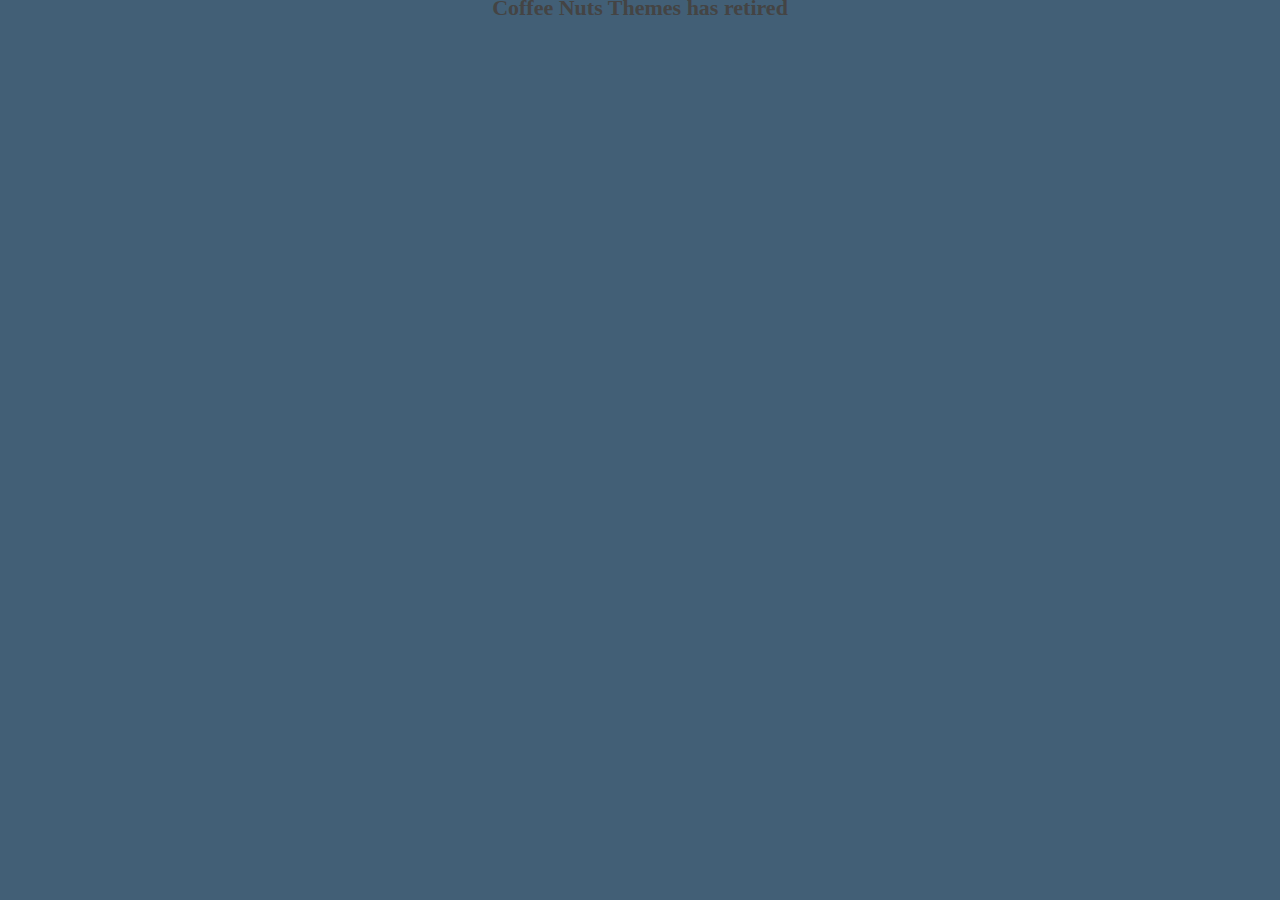
==== commit e11f92a0: "Update index.html" ====
--- a/index.html
+++ b/index.html
@@ -1,75 +1,6 @@
-
-<!DOCTYPE html>      
-<!-- ~~~~~~~~~~~~~~~~~~~~~~~~~~~~~~~~~~~~~~~~~~~~~~~~~~~~~~~~~~~~~~~   
-Hosted @ CoffeeNutsBoutique (Premium themes)   
-
-          _____                    _____             _____          
-         /\    \                  /\    \           /\    \         
-        /::\    \                /::\____\         /::\    \        
-       /::::\    \              /::::|   |         \:::\    \       
-      /::::::\    \            /:::::|   |          \:::\    \      
-     /:::/\:::\    \          /::::::|   |           \:::\    \     
-    /:::/  \:::\    \        /:::/|::|   |            \:::\    \    
-   /:::/    \:::\    \      /:::/ |::|   |            /::::\    \   
-  /:::/    / \:::\    \    /:::/  |::|   | _____     /::::::\    \  
- /:::/    /   \:::\    \  /:::/   |::|   |/\    \   /:::/\:::\    \ 
-/:::/____/     \:::\____\/:: /    |::|   /::\____\ /:::/  \:::\____\
-\:::\    \      \::/    /\::/    /|::|  /:::/    //:::/    \::/    /
- \:::\    \      \/____/  \/____/ |::| /:::/    //:::/    / \/____/ 
-  \:::\    \                      |::|/:::/    //:::/    /          
-   \:::\    \                     |::::::/    //:::/    /           
-    \:::\    \                    |:::::/    / \::/    /            
-     \:::\    \                   |::::/    /   \/____/             
-      \:::\    \                  /:::/    /                        
-       \:::\____\                /:::/    /                         
-        \::/    /                \::/    /                          
-         \/____/                  \/____/                           
-
- 
-       NAME:      NAUTICAL 7 DRONES
-       DESIGNER:  PRRYNS PIERA 
-       URL:       http://blog.coffeenutsthemes.com/
-       PORTFOLIO: http://blog.coffeenutsthemes.com/portfolio/
-
-COPYRIGHTS © ALL RIGHTS RESERVED 2012-2015 
-
-
-          _____                    _____                    _____          
-         /\    \                  /\    \                  /\    \         
-        /::\    \                /::\    \                /::\    \        
-       /::::\    \              /::::\    \              /::::\    \       
-      /::::::\    \            /::::::\    \            /::::::\    \      
-     /:::/\:::\    \          /:::/\:::\    \          /:::/\:::\    \     
-    /:::/  \:::\    \        /:::/__\:::\    \        /:::/__\:::\    \    
-   /:::/    \:::\    \       \:::\   \:::\    \      /::::\   \:::\    \   
-  /:::/    / \:::\    \    ___\:::\   \:::\    \    /::::::\   \:::\    \  
- /:::/    /   \:::\    \  /\   \:::\   \:::\    \  /:::/\:::\   \:::\ ___\ 
-/:::/____/     \:::\____\/::\   \:::\   \:::\____\/:::/__\:::\   \:::|    |
-\:::\    \      \::/    /\:::\   \:::\   \::/    /\:::\   \:::\  /:::|____|
- \:::\    \      \/____/  \:::\   \:::\   \/____/  \:::\   \:::\/:::/    / 
-  \:::\    \               \:::\   \:::\    \       \:::\   \::::::/    /  
-   \:::\    \               \:::\   \:::\____\       \:::\   \::::/    /   
-    \:::\    \               \:::\  /:::/    /        \:::\  /:::/    /    
-     \:::\    \               \:::\/:::/    /          \:::\/:::/    /     
-      \:::\    \               \::::::/    /            \::::::/    /      
-       \:::\____\               \::::/    /              \::::/    /       
-        \::/    /                \::/    /                \::/____/        
-         \/____/                  \/____/                  ~~              
-                                                                           
-Designer @ CoffeeStainedBooks
-~~~~~~~~~~~~~~~~~~~~~~~~~~~~~~~~~~~~~~~~~~~~~~~~~~~~~~~~~~~~~~~ -->
-
-
-<!--[if lt IE 7]>      <html class="no-js lt-ie10 lt-ie9 lt-ie8 lt-ie7"> <![endif]-->
-<!--[if IE 7]>         <html class="no-js lt-ie10 lt-ie9 lt-ie8"> <![endif]-->
-<!--[if IE 8]>         <html class="no-js lt-ie10 lt-ie9"> <![endif]-->
-<!--[if IE 9]>         <html class="no-js lt-ie10"> <![endif]-->
-<!--[if gt IE 8]><!--> <html class="no-js"> <!--<![endif]-->
-
-
-
-<head prefix="og: http://ogp.me/ns# fb: http://ogp.me/ns/fb# blog: http://ogp.me/ns/blog#">
-<script src="//ajax.googleapis.com/ajax/libs/jquery/1.10.2/jquery.min.js"></script>
+<html>
+	<head>
+	<script src="//ajax.googleapis.com/ajax/libs/jquery/1.10.2/jquery.min.js"></script>
 
         <meta http-equiv="Content-Type" content="text/html; charset=utf-8">
         <meta http-equiv="X-UA-Compatible" content="IE=edge,chrome=1">
@@ -130,248 +61,16 @@
         <script src="//ajax.googleapis.com/ajax/libs/jquery/1.8.3/jquery.min.js"></script>
         <script src="//ajax.googleapis.com/ajax/libs/jquery/1.7.2/jquery.js"></script>
         
-        
-<style type="text/css">
+	<style>
 body, html {margin: 0 auto; padding: 0 0 0 0;} body {background: #425F76 url('') fixed no-repeat center; } body, html, table, textarea  {color: #444; word-wrap: break-word; text-align: justify; font-smooth: always; line-height: 1.4em; font-size: 11px; font-family: 'Georgia', serif;}  body, document, function {cursor: default;} a, a:link, a:visited, a:active, a:hover {cursor: pointer;} 
-a:link, a:active, a:visited  {color: #CEB4B4; text-decoration: none; -webkit-transition: opacity 0.8s linear; -webkit-transition: 0.2s ease-in; -moz-transition: 0.2s ease-in; transition: 0.2s ease-in;} a:hover {color: #FFD78B; -webkit-transition: 0.2s ease-out; -moz-transition: 0.2s ease-out; transition: 0.2s ease-out;} a:focus, a:active {outline: none !important; outline-offset: -2px;} #tiflogo {height: 400px; max-height: 400px; width: 100%; line-height: 100px; text-align: center; margin: 50px auto 0 auto; background-color: transparent; background-repeat: no-repeat; background-image: url('http://static.tumblr.com/qvqnij2/YGan7yqud/cnt.png'); background-position: center center;} h2, h2 span {color: #fff; width: 80%; font-size: 18px; line-height: 32px; margin-bottom: 3px; text-transform: uppercase; font-family: 'Raleway', Arial, sans-serif;} .h3 {color: #E1AF1A; text-align: center !important; margin: 0 auto; display: block; font-weight: 600; font-size: 15px; line-height: 25px; text-transform: uppercase; font-family: 'Raleway', Arial, sans-serif;} .contentwrap ol, .contentwrap li {width: 600px; padding: 5px 8px; margin: 0 auto 20px auto; list-style: none; line-height: 180%; background: #ECECEC;} #cnd_wrap {min-height: 100%; z-index: 990; width: 1070px; padding: 0px; margin: -2px auto -2px auto; clear: both !important; overflow: hidden; background: #6C869B;} #cnd_layout {width: 915px; min-height: 100%; overflow: hidden; padding: 5px; margin: 20px auto 20px auto; clear: both !important;background: #;} #banner {z-index: 1; max-height: 220px; max-width: 890px; display: block; margin: 0px 0 50px 0; background-position: center; background-attachment: relative; background-repeat: no-repeat; opacity: 1.0;} .blog-content {float: left; margin: 0 0 -20px 0; clear: both; width: 895px; overflow: hidden; padding: 10px; background: #FBF5F1;}  .blog-posts {width: 490px; margin: 0 auto 10px auto; padding: 0; background: ;} .sidedpix {opacity: 1.0; max-width: 350px; max-height: auto; margin-bottom: 10px; } .blog-posts img {text-align: center !important; line-height: 0; max-width: 100%; display:-moz-inline-stack;  display:inline-block; border: 0; zoom:1; *display:inline;} p {padding: 0 0px; line-height: 1.5em; margin: 1.5em 0;} .clear {clear: both; content: "\0020"; display: block; overflow: hidden; visibility: hidden; width: 0; height: 0;} /* Clearfixes -  */  /* slightly enhanced, universal clearfix hack */ .clearfix:after { height: 0; font-size: 0; clear: both; content: "\0020"; display: block; visibility: hidden; } .clearfix { display: inline-block; } /* start commented backslash hack \*/ * html .clearfix { height: 1%; } .clearfix { display: block; } /* close commented backslash hack */ small {font-size: 80%; text-shadow: none !important;} b, strong  {font-weight: bold !important;} i, em, italic {font-weight: normal; font-style: italic !important;}     
-.themewrap {background: #E1AF1A;} #thewrap {background: #fff; margin: 0 auto -5px auto; padding: 10px 0;} .tpnv {z-index:99999; background: #425F76; height: 50px; width: 1073px; margin-left:-1px; color: #fff; margin-bottom: 20px;} .tpnv a{color: #fff;} .nav{padding: 0; margin: 0px auto 0 auto; display: block; clear: both;} .nav__item {height:40px; line-height: 40px; padding: 0 10; display: inline-block; text-transform: uppercase; font-family: 'Raleway', Arial, sans-serif;} .nav__item--btn{display:inline-block; font-size: 14px;  text-transform: uppercase; font-family: 'Raleway', Arial, sans-serif; line-height: 38px; padding:0 2px; width:auto;} .nav__item a {margin-right: 30px;} .themesFilter a, .bob a {height: 50px; line-height: 50px; color:#fff; margin-right: 20px; text-decoration:none; padding: 5px 10px 19px 5px; letter-spacing: 1px; font-weight: 900;} .themesFilter a.current {color: #E1AF1A; border-bottom: 4px solid #E1AF1A;} #footer-content {width: 100%; margin: 50px auto 0 auto; } .inner-footer {color: #BBB; margin-left: -1px !important; padding: 10px 0 10px 0; letter-spacing: 2px; text-transform: uppercase; font-family: 'Montserrat', 'Helvetica Neue', "Arial", sans-serif; font-size: 10px; border-top: 1px solid #bbb;} .socialwidget-icon, a i.socialwidget-icon {width: 25px; height: 25px;  background: #FFF;  text-shadow: none !important;  color: #bbb; line-height: 25px; text-align: center; font-size: 13px; margin: 4px; padding: 1px; display:inline-block; border: 1px solid #FFF; font-style: normal !important; -webkit-border-radius: 100%; -moz-border-radius: 100%; border-radius: 100%; -webkit-transition: all .7s ease; -moz-transition: all .7s ease; -ms-transition: all .7s ease; -o-transition: all .7s ease; transition: all .7s ease;} span.polyvore:hover, i.socialwidget-icon:hover,span.polyvore a:hover, i.socialwidget-icon a:hover, a:hover i.socialwidget-icon {color: #425F76; background: #FFF; border: 1px solid #FFF; -webkit-transition: all .7s ease; -moz-transition: all .7s ease; -ms-transition: all .7s ease; -o-transition: all .7s ease; transition: all .7s ease; } span.polyvore a:hover{color: #9E9E9E;} .tooltipster-default {border-radius: 5px; border: 1px solid #b6b6b6; background: #E8E8E8; color: #545454;} .tooltipster-default .tooltipster-content {font-family: 'Open Sans', sans-serif; font-size: 13px; line-height: 16px; padding: 5px 10px; overflow: hidden;} #tumblr_controls, iframe#tumblr_controls{top: 0 !important; margin-top: 0; z-index: 99; opacity: 0.7; max-height: 30px; right:3px !important; position: absolute !important; background: transparent !important; -webkit-transition: all 0.8s ease-out; -moz-transition: all 0.8s ease-out; transition: all 0.8s ease-out;} #tumblr_controls:hover, iframe#tumblr_controls:hover{opacity: 1.0; -webkit-transition: all 0.4s ease-out; -moz-transition: all 0.4s ease-out; transition: all 0.4s ease-out;} .fa {font-style: normal !important;} .ficon {width: 20px; height: 18px; line-height: 18px; text-align: center; font-size: 17px !important; display:inline-block;} .csbloader {width: 100%; height: 100%; left: 0px; top: 0px; z-index: 9999999999; position: fixed; background: url('http://static.tumblr.com/crddmbw/PyYn6zy5s/ajax-loader.gif') 50% 50% no-repeat #50697a;} 
-
-/* ========================================================================== Browse Happy prompt ========================================================================== */.browsehappy { margin: 0.2em 0; background: #ccc; color: #000; padding: 0.2em 0;} #faq1 .collapseomatic {padding: 70px; text-transform:uppercase; cursor: pointer;} #faq1 .collapseomatic:hover {text-decoration:none; color:#f16652;}  #faq1 .collapseomatic_content {margin: 70px;} span.cbutton .collapseomatic {padding: none !important;}
-
-
-</style>
-
-<script type="text/javascript">document.write('\u003C\u0073\u0063\u0072\u0069\u0070\u0074\u0020\u0074\u0079\u0070\u0065\u003D\u0022\u0074\u0065\u0078\u0074\u002F\u006A\u0061\u0076\u0061\u0073\u0063\u0072\u0069\u0070\u0074\u0022\u003E\u000D\u0024\u0028\u0077\u0069\u006E\u0064\u006F\u0077\u0029\u002E\u006C\u006F\u0061\u0064\u0028\u0066\u0075\u006E\u0063\u0074\u0069\u006F\u006E\u0028\u0029\u007B\u0024\u0028\u0022\u002E\u0063\u0073\u0062\u006C\u006F\u0061\u0064\u0065\u0072\u0022\u0029\u002E\u0066\u0061\u0064\u0065\u004F\u0075\u0074\u0028\u0022\u0073\u006C\u006F\u0077\u0022\u0029\u003B\u007D\u0029\u000D\u003C\u002F\u0073\u0063\u0072\u0069\u0070\u0074\u003E');</script><script type="text/javascript">document.write('\u003C\u0073\u0063\u0072\u0069\u0070\u0074\u0020\u0074\u0079\u0070\u0065\u003D\u0022\u0074\u0065\u0078\u0074\u002F\u006A\u0061\u0076\u0061\u0073\u0063\u0072\u0069\u0070\u0074\u0022\u003E\u000D\u0024\u0028\u0066\u0075\u006E\u0063\u0074\u0069\u006F\u006E\u0028\u0029\u007B\u0020\u000D\u0020\u0020\u0069\u0066\u0020\u0028\u0024\u0028\u0027\u002E\u0074\u0070\u006E\u0076\u0027\u0029\u002E\u006F\u0066\u0066\u0073\u0065\u0074\u0028\u0029\u0029\u0020\u007B\u0020\u000D\u0020\u0020\u0020\u0020\u0076\u0061\u0072\u0020\u0073\u0074\u0069\u0063\u006B\u0079\u0054\u006F\u0070\u0020\u003D\u0020\u0024\u0028\u0027\u002E\u0074\u0070\u006E\u0076\u0027\u0029\u002E\u006F\u0066\u0066\u0073\u0065\u0074\u0028\u0029\u002E\u0074\u006F\u0070\u003B\u0020\u000D\u0020\u0020\u0020\u0020\u0024\u0028\u0077\u0069\u006E\u0064\u006F\u0077\u0029\u002E\u0073\u0063\u0072\u006F\u006C\u006C\u0028\u0066\u0075\u006E\u0063\u0074\u0069\u006F\u006E\u0028\u0029\u007B\u0020\u000D\u0020\u0020\u0020\u0020\u0020\u0020\u0076\u0061\u0072\u0020\u0077\u0069\u006E\u0064\u006F\u0077\u0054\u006F\u0070\u0020\u003D\u0020\u0024\u0028\u0077\u0069\u006E\u0064\u006F\u0077\u0029\u002E\u0073\u0063\u0072\u006F\u006C\u006C\u0054\u006F\u0070\u0028\u0029\u003B\u0020\u000D\u0020\u0020\u0020\u0020\u0020\u0020\u0069\u0066\u0020\u0028\u0073\u0074\u0069\u0063\u006B\u0079\u0054\u006F\u0070\u0020\u003C\u0020\u0077\u0069\u006E\u0064\u006F\u0077\u0054\u006F\u0070\u0029\u007B\u000D\u0020\u0020\u0020\u0020\u0020\u0020\u0020\u0020\u0024\u0028\u0027\u002E\u0074\u0070\u006E\u0076\u0027\u0029\u002E\u0063\u0073\u0073\u0028\u007B\u0070\u006F\u0073\u0069\u0074\u0069\u006F\u006E\u003A\u0020\u0027\u0066\u0069\u0078\u0065\u0064\u0027\u002C\u0020\u0074\u006F\u0070\u003A\u0020\u0027\u0030\u0070\u0078\u0027\u002C\u0020\u0068\u0065\u0069\u0067\u0068\u0074\u003A\u0020\u0027\u0035\u0030\u0070\u0078\u0027\u007D\u0029\u003B\u000D\u0020\u0020\u0020\u0020\u0020\u0020\u007D\u000D\u0020\u0020\u0020\u0020\u0020\u0020\u0065\u006C\u0073\u0065\u0020\u007B\u000D\u0020\u0020\u0020\u0020\u0020\u0020\u0020\u0020\u0024\u0028\u0027\u002E\u0074\u0070\u006E\u0076\u0027\u0029\u002E\u0063\u0073\u0073\u0028\u0027\u0070\u006F\u0073\u0069\u0074\u0069\u006F\u006E\u0027\u002C\u0027\u0073\u0074\u0061\u0074\u0069\u0063\u0027\u0029\u003B\u000D\u0020\u0020\u0020\u0020\u0020\u0020\u007D\u007D\u0029\u003B\u000D\u0020\u0020\u007D\u007D\u0029\u003B\u000D\u003C\u002F\u0073\u0063\u0072\u0069\u0070\u0074\u003E');</script>
-
-</head>
-
-<body id="top" data-urlencoded-name="coffeestainedbooks" class="permalink" onload="disableContextMenu()" oncontextmenu="return false" onselectstart="return false" ondragstart="return false" draggable="false"><div class="csbloader"></div> 
-
-<!--[if lt IE 8]>
-<p class="browsehappy">You are using an <strong>outdated</strong> browser. Please <a href="http://browsehappy.com/">upgrade your browser</a> to improve your experience.</p>
-<![endif]-->
-
-		<div id="cnd_wrap">
-<div id="tiflogo" class="headline animated bounceIn"></div>
-
-
-<div id="themes" name="themes" style="margin-top: -100px; border-bottom: 100px solid transparent"></div>
-
-
-
-<div id="thewrap">
-
-    <div class="tpnv" align="center">
-            <ul class="nav animated bounceIn">
-<li class="nav__item themesFilter">
-<a href="#" data-filter="*" class="current">RESET</a></li>
-<li class="nav__item themesFilter">
-<a href="#" data-filter=".1col">1  COLUMN</a></li>
-<li class="nav__item themesFilter">
-<a href="#" data-filter=".2col">2  COLUMN</a></li>
-<li class="nav__item themesFilter">
-<a href="#" data-filter=".bc1">BASECODES</a></li>
-<li class="nav__item bob">
-<a href="http://coffeenutsthemes.tumblr.com/tagged/tutorial">TUTORIALS</a></li>
-
-<li class="nav__item themesFilter" style="margin-right: 20px;">
-<div class="collapseomatic" id="id003" style="cursor:pointer; font-weight: 900;">SUBMIT FORM &nbsp; <i class="fa fa-chevron-down"></i></div>
-</li>
-
-
-<li class="nav__item themesFilter" style="margin-right: 20px;">
-<div class="collapseomatic" id="id001" style="cursor:pointer; font-weight: 900;">CONTACT &nbsp; <i class="fa fa-chevron-down"></i></div>
-</li>
-
-<li class="nav__item themesFilter">
-<div class="collapseomatic" id="id002" style="cursor:pointer; font-weight: 900;">TOU &nbsp; <i class="fa fa-chevron-down"></i></div>
-</li>
-            </ul>
-    </div>
-   
-
-<div id="faq1">
-<div id="target-id001" class="collapseomatic_content">
-<p align="center"><em>If you have any questions pertaining to free themes listed here,<br /> you can drop me a message using the askbox down below or you can also use the Submit form to send in your questions/comments/feedback.<br />Thank you.</em></p>
-<p> <iframe frameborder="0" scrolling="no" width="100%" height="190" src="https://www.tumblr.com/ask_form/coffeenutsthemes.tumblr.com" style="background-color:transparent; overflow:hidden;" id="ask_form"></iframe><!--[if IE]><script type="text/javascript">document.getElementById('ask_form').allowTransparency=true;</script><![endif]--> </p> 
-<p align="center"><a class="collapseomatic cbutton" id="id001" style="cursor:pointer;"><b>Close <i class="fa fa-times"></i></b></a></p></div>
-</div> 
-    
-
-<div id="faq1">
-<div id="target-id003" class="collapseomatic_content">
-<p align="center"><em>Kindly use this form to submit in theme related questions that pertains to Coffee Nuts free themes only. <br />
-Code theft report is welcome (all reports made will be kept confidential).
-<br />
-Please select the tags below to label your submission.</em></p>
-<iframe frameborder="0" scrolling="no" width="100%" height="480" id="submit_form" src="https://www.tumblr.com/submit_form/coffeenutsthemes.tumblr.com" style="background-color:transparent; overflow:hidden;"></iframe><!--[if IE]><script type="text/javascript">document.getElementById('submit_form').allowTransparency=true;</script><![endif]--> 
-<p align="center"><a class="collapseomatic cbutton" id="id003" style="cursor:pointer;"><b>Close <i class="fa fa-times"></i></b></a></p></div>
-</div> 
-
-
-<div id="faq1"> 
-<div id="target-id002" class="collapseomatic_content">
-<div class="contentwrap" style="background: #f9f9f9; border: 1px solid #dfdfdf; width: 800px; margin:0 auto; padding: 20px;">
-<h1 align="center" style="color: #E1AF1A;">Terms and Conditions</h1>
-<span class="h3">By using coffeenutsthemes product, you agree to the following terms
-</span>
-<li>
-<p>Throughout this Agreement, the words “CoffeeNuts Themes (Coffeenutsthemes) and CN-Themes” are appropriate in the context of the use of the word.</p>
-<p>By installing themes created under <b>Coffeenutsthemes/CN-THEMES</b> you agree to the following terms of use: </p></li>
-
-
-<span class="h3">Your Responsibilities</span>
-<li>
-	<b>You agree not to misappropriate any of Coffeenutsthemes intellectual property;</b>
-</li><br />
-<li>
-<b>Do not remove the credits.</b> You may not remove any form of credits off the theme. All credits (visible/on the source code) should be left as they were. 
-</li>
-<br />
-<li>
-<b>Do not repost/redistribute anywhere.</b> You may not re-code and/or re-upload the layout on the Internet. Any download made from Coffeenutsthemes is for your blog use only. You agree not to sell, edit and redistribute and/or claim it as your own.
-</li>
-<br />
-<li>
-<b>Do not use my themes or codes as a base code for your own.</b> You may not extract any codes (without permission) out of my public/premium and/or personal theme for your own. 
-</li>
-<br />
-
-
-<span class="h3">YOU MAY</span>
-<li><p>You are allowed to customize the theme to your personal preferences but all credits on and within the layout REMAINS intact and should linkback to <b>coffeestainedbooks.net/freebies/cn-themes</b>.</p>
-</li>
-<br />
-
-
-<span class="h3">License</span>
-<li>
-<p>Coffeenutsthemes are licensed under Creative Commons. Therefore, you may not offer them, modified or unmodified, for redistribution or resale of any kind.</p></li>
-<br />
-
-<span class="h3">Ownership and Liability</span>
-<li>
-<p>You may not claim intellectual or exclusive ownership to any of my themes, modified or unmodified. All themes are property of <b>Coffeestainedbooks.net, Inc.</b> </p></li>
-<br />
-
-<span class="h3">Terms History</span>
-<li>
-Last Modified: 02nd November of 2014 <Br />
-Modified: 29th of July 2014 <Br />
-First Created On: August 2012</li> 
-<br />
-
-<span class="h3">Give credit where credit is due.</span>
-<li>
-<p>If you do not agree to the Terms of Services and the rules listed above, please stop using my site and themes immediately and refrain yourself from using any of my themes.</p>
-
-<p>Thank you and enjoy! :D</p></li></div>  
-<p align="center"><a class="collapseomatic cbutton" id="id002" style="cursor:pointer;"><b>Close <i class="fa fa-times"></i></b></a></p></div>
-</div> 
-    
-    
-<div id="themecloset" class="themesContainer">
-
-	<div class="themewrap 2col">
-	<h2>Old <span>Straits</span></h2>
-		<img src="http://38.media.tumblr.com/d13f92e39b110e4421e472f648153383/tumblr_n7vvaq05lg1ts3hsuo1_400.png" alt="Theme 01 - Old Straits (Revamped)">
-		<p><a href="http://coffeenutsthemes.tumblr.com/cnt-01" target="_blank"><span class="cntbtn">Preview</span></a> <a href="http://pastebin.com/M4nBJYaL" target="_blank"><span class="cntbtn">CODE 1</span></a> <a href="http://www.mediafire.com/download/l8v1f3a0wd7r43f/CN-Themes+-+Theme+01+-+Old+Straits.css" target="_blank"><span class="cntbtn">CODE 2</span></a></p>
-	</div>
-
+a:link, a:active, a:visited  {color: #CEB4B4; text-decoration: none; -webkit-transition: opacity 0.8s linear; -webkit-transition: 0.2s ease-in; -moz-transition: 0.2s ease-in; transition: 0.2s ease-in;} a:hover {color: #FFD78B; -webkit-transition: 0.2s ease-out; -moz-transition: 0.2s ease-out; transition: 0.2s ease-out;} a:focus, a:active {outline: none !important; outline-offset: -2px;}
+	</style>
+	</head>
 	
-	<div class="themewrap 1col">
-	<h2>Cas<span>tiel</span></h2>
-		<img src="http://38.media.tumblr.com/d82b89da9050e615a0334ab4176dc2fe/tumblr_n7vs5pM7Zh1ts3hsuo1_1280.png" alt="Theme 02 - Castiel">
-		<p><a href="http://coffeenutsthemes.tumblr.com/cnt-02" target="_blank"><span class="cntbtn">Preview</span></a> <a href="http://pastebin.com/LPF8Mnn6" target="_blank"><span class="cntbtn">CODE 1</span></a> <a href="http://www.mediafire.com/download/n2lbfealrd0imxo/CN-Themes+-+Theme+02+-+Castiel.css" target="_blank"><span class="cntbtn">CODE 2</span></a></p>
-	</div>	
-
-	<div class="themewrap 2col">
-	<h2>Brick<span>shire</span></h2>
-		<img src="https://41.media.tumblr.com/ade951a3a723ec543d1d6b0a5d4f278a/tumblr_nb6r8fOAgR1rwlkt1o1_1280.png" alt="Theme 03 - Brickshire">
-		<p><a href="http://coffeenutsthemes.tumblr.com/cnt-03" target="_blank"><span class="cntbtn">Preview</span></a> <a href="http://pastebin.com/tceLa2Ws" target="_blank"><span class="cntbtn">CODE 1</span></a> <a href="http://www.mediafire.com/download/gvg6xp514kv8u7o/CN-Themes+-+Theme+03+-+Brickshire.css" target="_blank"><span class="cntbtn">CODE 2</span></a></p>
-	</div>
+	<body>
+		
+		<center><h1>Coffee Nuts Themes has retired</h1></center>
 	
-	<div class="themewrap 2col bc1">
-	<h2>Base<span>codes</span></h2>
-		<img src="https://41.media.tumblr.com/17285bacf736d18bdc361b48d9c0bde1/tumblr_neijv2PU8C1ts3hsuo1_1280.png" alt="Basecodes by CN-Themes">
-		<p><a href="http://coffeenutsthemes.tumblr.com/basecodes" target="_blank"><span class="cntbtn">Preview</span></a> <a href="http://pastebin.com/436x7C2p" target="_blank"><span class="cntbtn">DOWNLOAD</span></a></p>
-	</div>
-
-	<div class="themewrap ms">
-	<h2>In the <span>meantime</span></h2>
-		<img src="https://31.media.tumblr.com/077800b56d1db0508d2eafab62c7cdbb/tumblr_inline_nb0zuy5PGy1rq4p6x.png" alt="image">
-		<p><a href="http://coffeestainedbooks.net" target="_blank"><span class="cntbtn">Visit My Blog</span></a></p>
-	</div>
-
-	<div class="themewrap ms">
-	<h2>In the <span>meantime</span></h2>
-		<img src="https://31.media.tumblr.com/077800b56d1db0508d2eafab62c7cdbb/tumblr_inline_nb0zuy5PGy1rq4p6x.png" alt="image">
-		<p><a href="http://coffeestainedbooks.net" target="_blank"><span class="cntbtn">Visit My Blog</span></a></p>
-	</div>
-
-
+	</body>
 	
-</div>
- 
-				
-
-				
-		
-	
-			
-			
-			
-			<div class="clear: both;"></div>
-
-<div id="footer-content" class="inner-footer">
-
-    <div class="blog-ss"><div class="socialwidget">  
-    <center>
-      <a title="Blog" class="tooltip" rel="nofollow" onClick="window.open('http://coffeestainedbooks.net');"><i class="fa fa-tumblr socialwidget-icon"></i></a> 
-      <a title="E-Mail" class="tooltip" rel="nofollow" href="mailto:hello@coffeenutsthemes.com"><i class="fa fa-envelope socialwidget-icon"></i></a> 
-      <a title="Tweet Tweet!" class="tooltip" rel="nofollow" onClick="window.open('https://twitter.com/prryns');"><i class="fa fa-twitter socialwidget-icon"></i></a> 
-      <a title="Let's Pin!" class="tooltip" rel="nofollow" onClick="window.open('http://pinterest.com/prryns');"><i class="fa fa-pinterest socialwidget-icon"></i></a>
-      <a title="Polyvore" class="tooltip" rel="nofollow" onClick="window.open('http://pastelblues.polyvore.com/');"><span class="polyvore socialwidget-icon">P</span></a>
-      </center>
-    </div></div>
-  <BR />  <center>
-       Copyright &copy; 2012-2015 &bull; CN-THEMES / COFFEE NUTS THEMES &bull; POWERED BY TUMBLR </center>
-</div>
-
-			
-			</div></div>
-			
-			
-
-<script type="text/javascript">document.write('\u003C\u0073\u0063\u0072\u0069\u0070\u0074\u0020\u0074\u0079\u0070\u0065\u003D\u0022\u0074\u0065\u0078\u0074\u002F\u006A\u0061\u0076\u0061\u0073\u0063\u0072\u0069\u0070\u0074\u0022\u0020\u0073\u0072\u0063\u003D\u0022\u0068\u0074\u0074\u0070\u003A\u002F\u002F\u0073\u0074\u0061\u0074\u0069\u0063\u002E\u0074\u0075\u006D\u0062\u006C\u0072\u002E\u0063\u006F\u006D\u002F\u0074\u0078\u0065\u007A\u0077\u0038\u006B\u002F\u0031\u0073\u0033\u006E\u0062\u0037\u006E\u0038\u0065\u002F\u0063\u006E\u0074\u005F\u0063\u006F\u006D\u0070\u0072\u0065\u0073\u0073\u002E\u006A\u0073\u0022\u003E\u003C\u002F\u0073\u0063\u0072\u0069\u0070\u0074\u003E');</script>
-
-
-<!-- VELOCITY --> <script>
-<!--
-document.write(unescape("%3Cscript%20type%3D%22text/javascript%22%3Edocument.write%28%27%5Cu003C%5Cu0073%5Cu0063%5Cu0072%5Cu0069%5Cu0070%5Cu0074%5Cu0020%5Cu0074%5Cu0079%5Cu0070%5Cu0065%5Cu003D%5Cu0022%5Cu0074%5Cu0065%5Cu0078%5Cu0074%5Cu002F%5Cu006A%5Cu0061%5Cu0076%5Cu0061%5Cu0073%5Cu0063%5Cu0072%5Cu0069%5Cu0070%5Cu0074%5Cu0022%5Cu0020%5Cu0073%5Cu0072%5Cu0063%5Cu003D%5Cu0022%5Cu0068%5Cu0074%5Cu0074%5Cu0070%5Cu003A%5Cu002F%5Cu002F%5Cu0073%5Cu0074%5Cu0061%5Cu0074%5Cu0069%5Cu0063%5Cu002E%5Cu0074%5Cu0075%5Cu006D%5Cu0062%5Cu006C%5Cu0072%5Cu002E%5Cu0063%5Cu006F%5Cu006D%5Cu002F%5Cu0074%5Cu0078%5Cu0065%5Cu007A%5Cu0077%5Cu0038%5Cu006B%5Cu002F%5Cu0049%5Cu0061%5Cu0068%5Cu006E%5Cu0062%5Cu0071%5Cu0033%5Cu0077%5Cu0065%5Cu002F%5Cu006A%5Cu0071%5Cu0075%5Cu0065%5Cu0072%5Cu0079%5Cu002D%5Cu0063%5Cu006F%5Cu006C%5Cu006C%5Cu0061%5Cu0070%5Cu0073%5Cu0065%5Cu002D%5Cu006F%5Cu002D%5Cu006D%5Cu0061%5Cu0074%5Cu0069%5Cu0063%5Cu002E%5Cu006A%5Cu0073%5Cu0022%5Cu003E%5Cu003C%5Cu002F%5Cu0073%5Cu0063%5Cu0072%5Cu0069%5Cu0070%5Cu0074%5Cu003E%5Cu000D%5Cu003C%5Cu0073%5Cu0063%5Cu0072%5Cu0069%5Cu0070%5Cu0074%5Cu0020%5Cu0074%5Cu0079%5Cu0070%5Cu0065%5Cu003D%5Cu0022%5Cu0074%5Cu0065%5Cu0078%5Cu0074%5Cu002F%5Cu006A%5Cu0061%5Cu0076%5Cu0061%5Cu0073%5Cu0063%5Cu0072%5Cu0069%5Cu0070%5Cu0074%5Cu0022%5Cu003E%5Cu0076%5Cu0061%5Cu0072%5Cu0020%5Cu0063%5Cu006F%5Cu006C%5Cu006F%5Cu006D%5Cu0061%5Cu0074%5Cu0064%5Cu0075%5Cu0072%5Cu0061%5Cu0074%5Cu0069%5Cu006F%5Cu006E%5Cu0020%5Cu003D%5Cu0020%5Cu0027%5Cu0066%5Cu0061%5Cu0073%5Cu0074%5Cu0027%5Cu003B%5Cu0020%5Cu0076%5Cu0061%5Cu0072%5Cu0020%5Cu0063%5Cu006F%5Cu006C%5Cu006F%5Cu006D%5Cu0061%5Cu0074%5Cu0073%5Cu006C%5Cu0069%5Cu0064%5Cu0065%5Cu0045%5Cu0066%5Cu0066%5Cu0065%5Cu0063%5Cu0074%5Cu0020%5Cu003D%5Cu0020%5Cu0027%5Cu0073%5Cu006C%5Cu0069%5Cu0064%5Cu0065%5Cu0046%5Cu0061%5Cu0064%5Cu0065%5Cu0027%5Cu003B%5Cu003C%5Cu002F%5Cu0073%5Cu0063%5Cu0072%5Cu0069%5Cu0070%5Cu0074%5Cu003E%27%29%3B%3C/script%3E"));
-//-->
-</script> 
-
-<!-- Start of StatCounter Code for Coffeestainedbooks -->
-<script type="text/javascript">document.write('\u003C\u0073\u0063\u0072\u0069\u0070\u0074\u0020\u0074\u0079\u0070\u0065\u003D\u0022\u0074\u0065\u0078\u0074\u002F\u006A\u0061\u0076\u0061\u0073\u0063\u0072\u0069\u0070\u0074\u0022\u003E\u000D\u0064\u006F\u0063\u0075\u006D\u0065\u006E\u0074\u002E\u0077\u0072\u0069\u0074\u0065\u0028\u0022\u003C\u0073\u0063\u0022\u002B\u0022\u0072\u0069\u0070\u0074\u0020\u0074\u0079\u0070\u0065\u003D\u0027\u0074\u0065\u0078\u0074\u002F\u006A\u0061\u0076\u0061\u0073\u0063\u0072\u0069\u0070\u0074\u0027\u0020\u0073\u0072\u0063\u003D\u0027\u0022\u0020\u002B\u0020\u0022\u0068\u0074\u0074\u0070\u003A\u002F\u002F\u0073\u0074\u0061\u0074\u0069\u0063\u002E\u0074\u0075\u006D\u0062\u006C\u0072\u002E\u0063\u006F\u006D\u002F\u0063\u0072\u0064\u0064\u006D\u0062\u0077\u002F\u0068\u006F\u0058\u006E\u0067\u0072\u006D\u0061\u0062\u002F\u0073\u006D\u006F\u006F\u0074\u0068\u0073\u0063\u0072\u006F\u006C\u006C\u0076\u0033\u002E\u006A\u0073\u0027\u003E\u003C\u002F\u0022\u002B\u0022\u0073\u0063\u0072\u0069\u0070\u0074\u003E\u0022\u0029\u003B\u000D\u0024\u0028\u0064\u006F\u0063\u0075\u006D\u0065\u006E\u0074\u0029\u002E\u0072\u0065\u0061\u0064\u0079\u0028\u0066\u0075\u006E\u0063\u0074\u0069\u006F\u006E\u0028\u0029\u007B\u0024\u0028\u0022\u0068\u0074\u006D\u006C\u0022\u0029\u002E\u006E\u0069\u0063\u0065\u0053\u0063\u0072\u006F\u006C\u006C\u0028\u007B\u0063\u0075\u0072\u0073\u006F\u0072\u0063\u006F\u006C\u006F\u0072\u003A\u0020\u0022\u0023\u0044\u0043\u0041\u0031\u0041\u0031\u0022\u002C\u0020\u0061\u0075\u0074\u006F\u0068\u0069\u0064\u0065\u006D\u006F\u0064\u0065\u003A\u0074\u0072\u0075\u0065\u007D\u0029\u003B\u007D\u0029\u003B\u000D\u003C\u002F\u0073\u0063\u0072\u0069\u0070\u0074\u003E');</script>
-
-<script type="text/javascript">
-var sc_project=9322519; 
-var sc_invisible=1; 
-var sc_security="905e4a99"; 
-var scJsHost = (("https:" == document.location.protocol) ?
-"https://secure." : "http://www.");
-document.write("<sc"+"ript type='text/javascript' src='" +
-scJsHost+
-"statcounter.com/counter/counter.js'></"+"script>");
-</script>
-<noscript><div class="statcounter"><a title="tumblr stats"
-href="http://statcounter.com/tumblr/" target="_blank"><img
-class="statcounter"
-src="http://c.statcounter.com/9322519/0/905e4a99/1/"
-alt="tumblr stats"></a></div></noscript>
-<!-- End of StatCounter Code for Coffeestainedbooks -->
-
-    
-</body>
 </html>
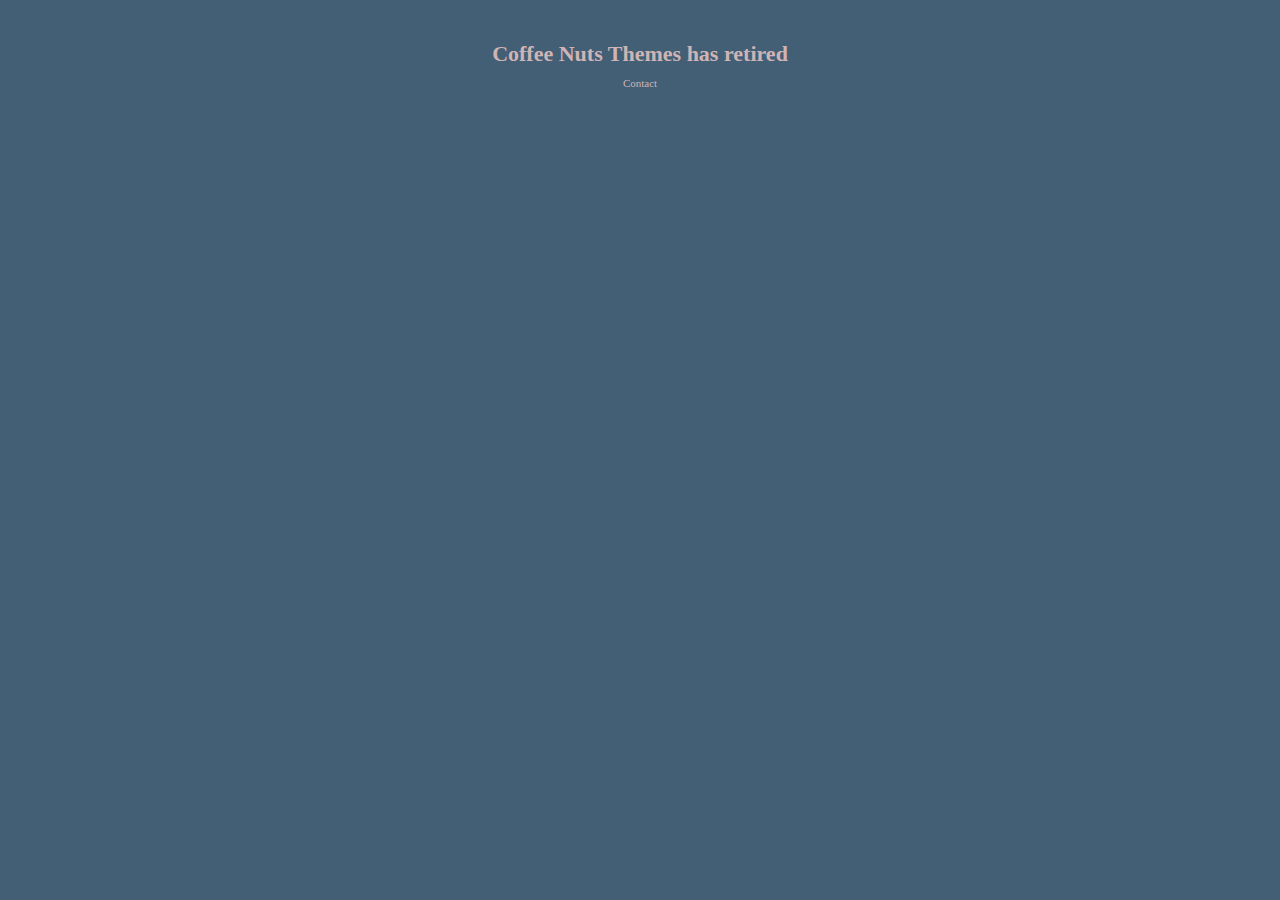
==== commit 7e8c2128: "Update index.html" ====
--- a/index.html
+++ b/index.html
@@ -68,8 +68,10 @@
 	</head>
 	
 	<body>
-		
-		<center><h1>Coffee Nuts Themes has retired</h1></center>
+		<br /><br />
+		<center><h1><a href="https://coffeenutsthemes.github.io/public-theme-folders.github.io/">Coffee Nuts Themes has retired</a></h1></center>
+		<center><a href="https://coffeenutsthemes.github.io/public-theme-folders.github.io/contact.html">Contact</a></center>
+		<br />
 	
 	</body>
 	
